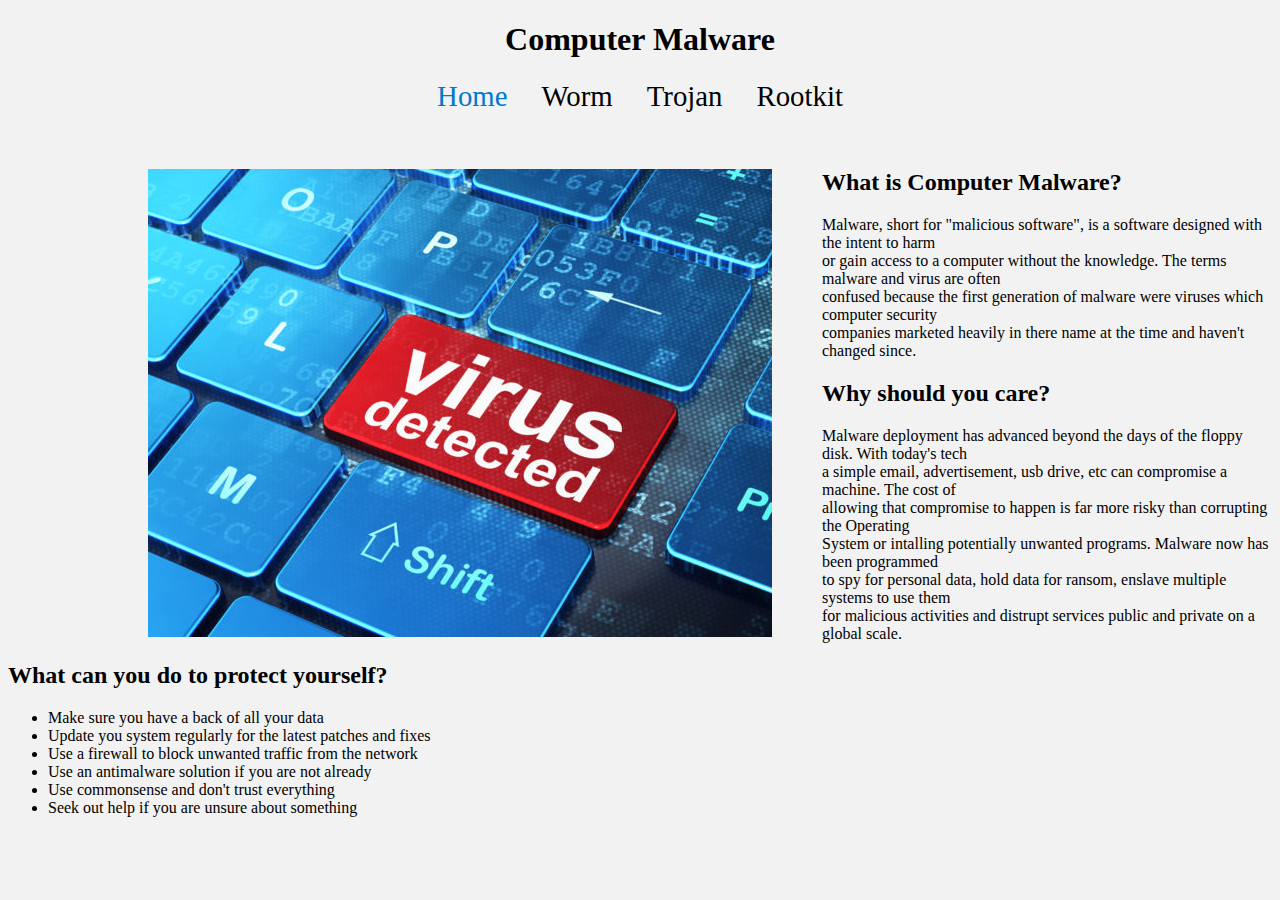
==== Assignments/Homework1/index.html @ ce583b89 "Lab2 and other new files" ====
<!DOCTYPE html>
<html>
    <head>
        <meta charset="utf-8"/>
        <title> Malware: A Brief Overview</title>
        <link href="css/styles.css" rel="stylesheet" type="text/css" />
        <link href="https://fonts.googleapis.com/css?family=Pacifico" rel="stylesheet"> 
    </head>
    
    <body>
        <header>
            <h1>Computer Malware</h1>
        </header>
        <nav>
            <a class="active" href="index.html">Home</a>
            <a href="worm.html">Worm</a>
            <a href="trojan.html">Trojan</a>
            <a href="rootkit.html">Rootkit</a>
        </nav>
        <br /><br />
        <main>
            <figure>
                <img id="virus" src="img/computer_virus.jpeg" alt="Computer Virus"/>
            </figure>
            
            <div class="textSummary">
                <h2><strong>What is Computer Malware?</strong></h2>
               <p> Malware, short for "malicious software", is a software designed with the intent to harm<br>
                   or gain access to a computer without the knowledge. The terms malware and virus are often<br>
                   confused because the first generation of malware were viruses which computer security<br>
                   companies marketed heavily in there name at the time and haven't changed since.
                    
               </p>
            </div>
            <div class="textSummary">
                <h2><strong>Why should you care?</strong></h2>
                <p> Malware deployment has advanced beyond the days of the floppy disk. With today's tech<br>
                    a simple email, advertisement, usb drive, etc can compromise a machine. The cost of<br>
                    allowing that compromise to happen is far more risky than corrupting the Operating<br>
                    System or intalling potentially unwanted programs. Malware now has been programmed<br>
                    to spy for personal data, hold data for ransom, enslave multiple systems to use them<br> 
                    for malicious activities and distrupt services public and private on a global scale.</p>
            </div>
            
            <div class="textSummary">
                <h2><strong>What can you do to protect yourself?</strong></h2>
                <ul>
                    <li>Make sure you have a back of all your data</li>
                    <li>Update you system regularly for the latest patches and fixes</li>
                    <li>Use a firewall to block unwanted traffic from the network</li>
                    <li>Use an antimalware solution if you are not already</li>
                    <li>Use commonsense and don't trust everything</li>
                    <li>Seek out help if you are unsure about something</li>
                </ul>
            </div>
        </main>

        <footer>
            
        </footer>

        
    </body>

</html>
---- Assignments/Homework1/css/styles.css ----
body {
    background-color:#f2f2f2;
    color: black;
}

header, main, nav, footer {
    text-align:center;
}

h2{
    font-size: 1.5em;
}

nav a {
    padding:15px;
    padding-bottom:4px;
    font-size: 1.8em;
    text-decoration: none;
    color: black;
}

.active {
    color: #007acc;
}

nav a:hover:not(.active) {
    border-bottom:2px red solid;
    font-size: 2em;
    transition: .9s;
}

.textSummary{
    text-align:left;
}

#virus{
    float:left;
    margin-right: 50px;
    margin-left: 100px;
    margin-bottom: 10px;
    
}
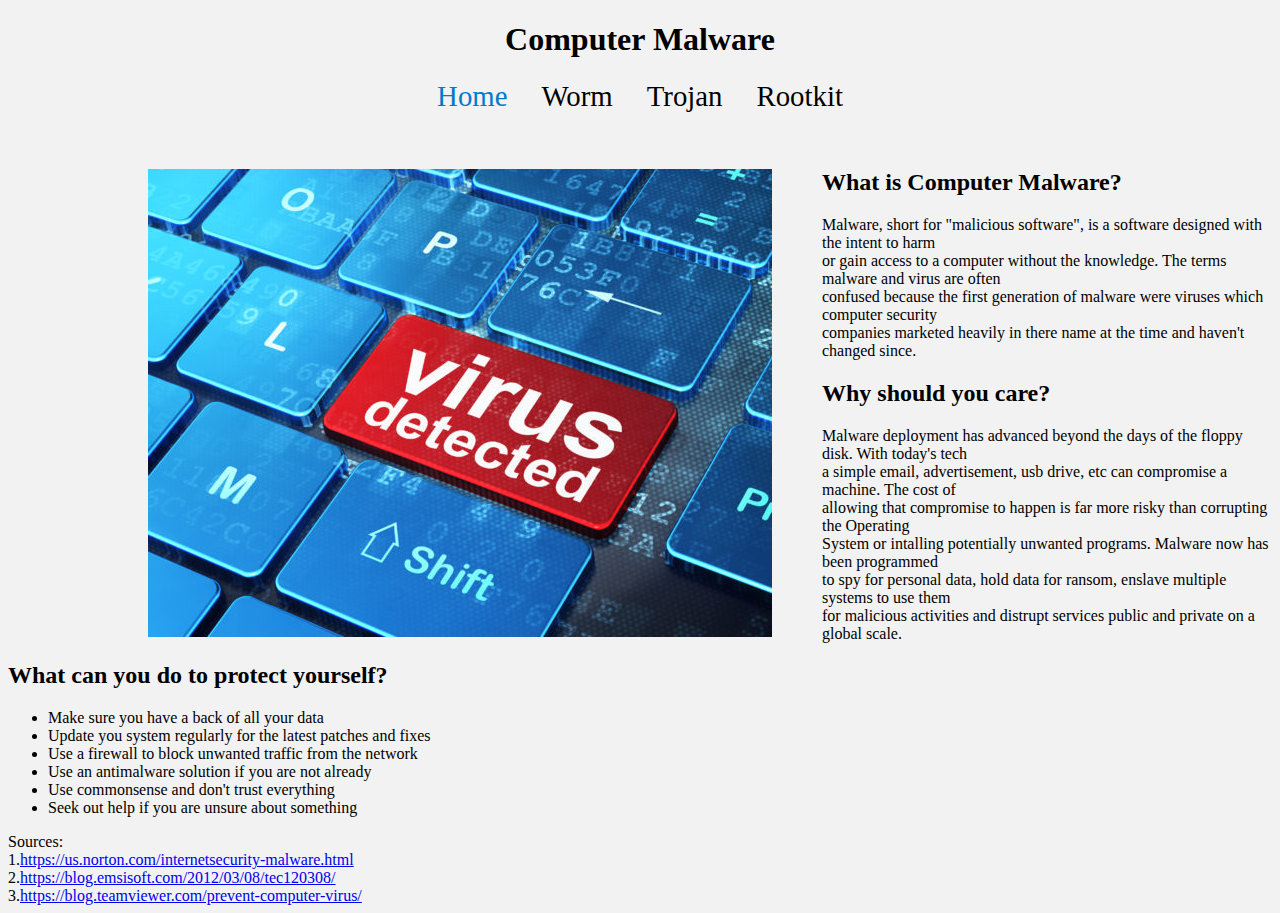
==== commit 31c12044: "Updated Lab 2" ====
--- a/Assignments/Homework1/index.html
+++ b/Assignments/Homework1/index.html
@@ -56,7 +56,10 @@
         </main>
 
         <footer>
-            
+            Sources:<br>
+            1.<a href="https://us.norton.com/internetsecurity-malware.html">https://us.norton.com/internetsecurity-malware.html</a><br>
+            2.<a href="https://blog.emsisoft.com/2012/03/08/tec120308/">https://blog.emsisoft.com/2012/03/08/tec120308/</a><br>
+            3.<a href="https://blog.teamviewer.com/prevent-computer-virus/">https://blog.teamviewer.com/prevent-computer-virus/</a><br>
         </footer>
 
         
--- a/Assignments/Homework1/css/styles.css
+++ b/Assignments/Homework1/css/styles.css
@@ -3,7 +3,7 @@
     color: black;
 }
 
-header, main, nav, footer {
+header, main, nav{
     text-align:center;
 }
 
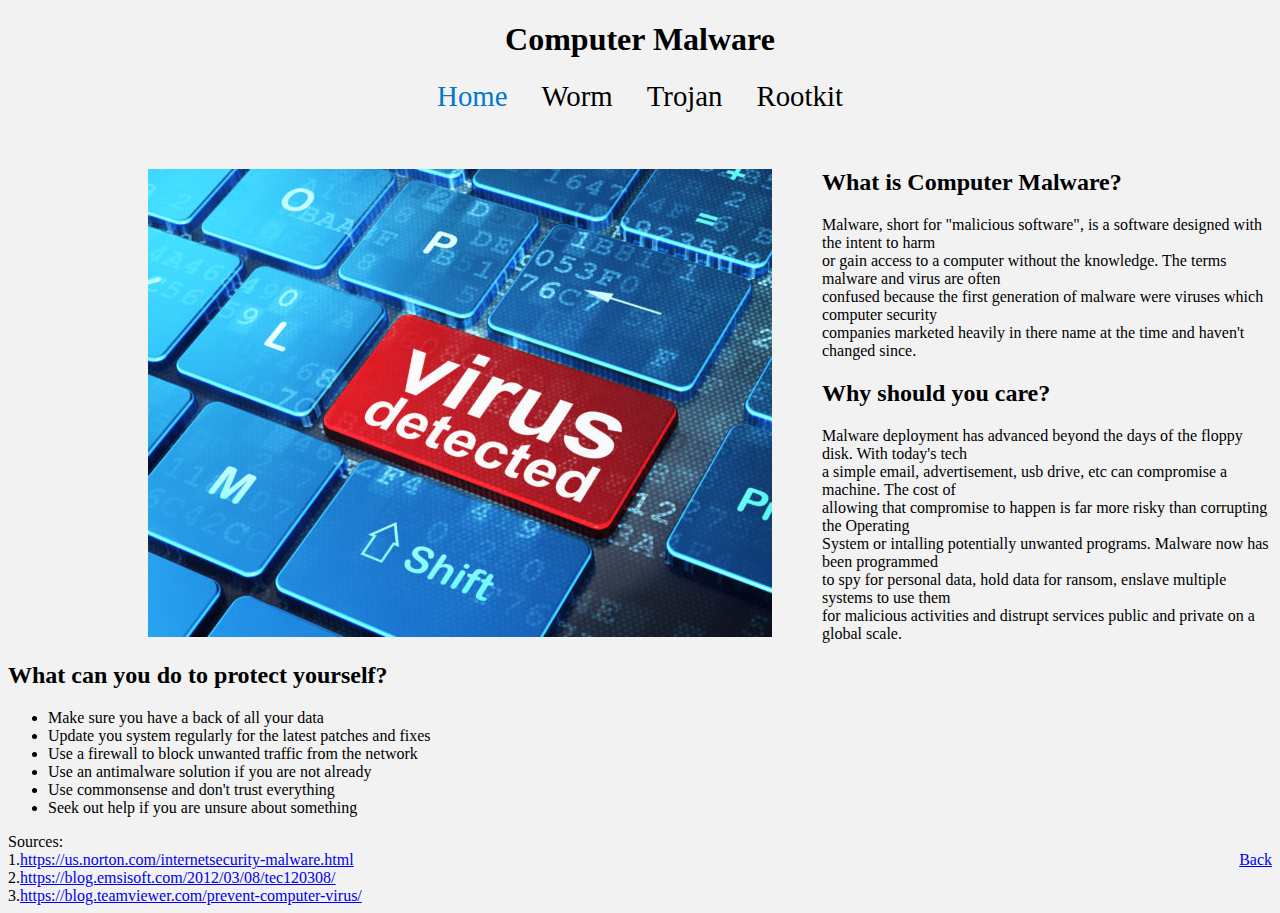
==== commit 3743b843: "Fixed links for labs and homework" ====
--- a/Assignments/Homework1/index.html
+++ b/Assignments/Homework1/index.html
@@ -57,7 +57,7 @@
 
         <footer>
             Sources:<br>
-            1.<a href="https://us.norton.com/internetsecurity-malware.html">https://us.norton.com/internetsecurity-malware.html</a><br>
+            1.<a href="https://us.norton.com/internetsecurity-malware.html">https://us.norton.com/internetsecurity-malware.html</a><a class="back" href="/">Back</a> <br />
             2.<a href="https://blog.emsisoft.com/2012/03/08/tec120308/">https://blog.emsisoft.com/2012/03/08/tec120308/</a><br>
             3.<a href="https://blog.teamviewer.com/prevent-computer-virus/">https://blog.teamviewer.com/prevent-computer-virus/</a><br>
         </footer>
--- a/Assignments/Homework1/css/styles.css
+++ b/Assignments/Homework1/css/styles.css
@@ -1,6 +1,12 @@
 body {
     background-color:#f2f2f2;
     color: black;
+}
+
+.back {
+   float:right;
+   text-align:right; 
+   font-size: 1em;
 }
 
 header, main, nav{
